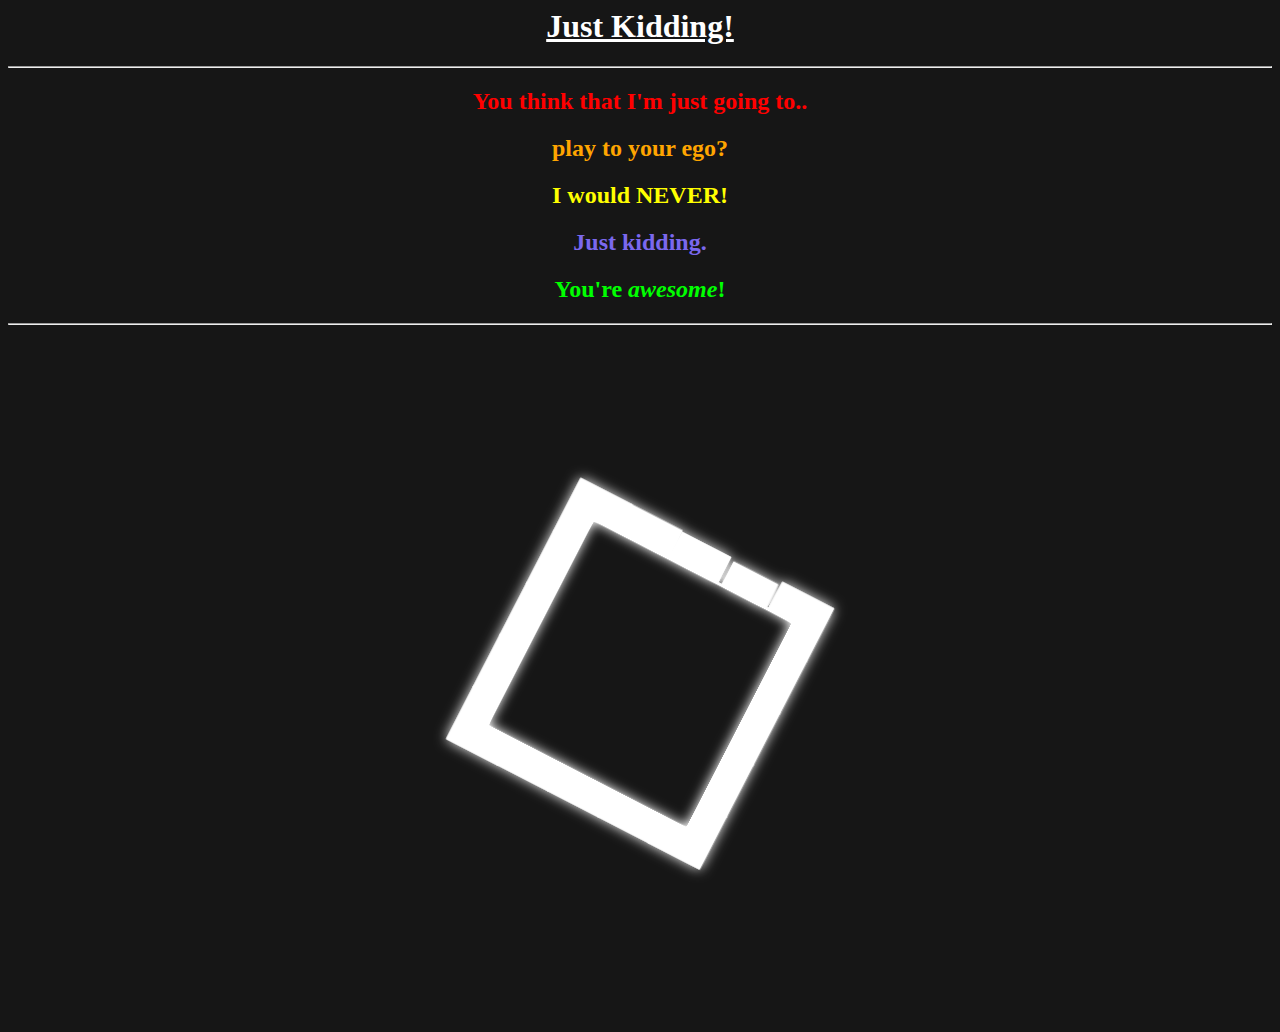
==== friend.html @ 04954468 "Add files via upload" ====
<html>
<head>
<title>Yeet</title>
<link href="indexstyle.css" rel="stylesheet">
</head>
<body bgcolor="161616" text="white">
  <h1 style="text-align:center"> <u><b>Just Kidding!</b></u></h1>
  <hr/>
  <h2 style="text-align:center;color:red">You think that I'm just going to..<h2>
  <h2 style="text-align:center;color:orange">play to your ego?<h2>
  <h2 style="text-align:center;color:yellow">I would NEVER!<h2>
  <h2 style="text-align:center;color:mediumslateblue">Just kidding.<h2>
  <h2 style="text-align:center;color:lime">You're <i>awesome</i>!<h2>
  <hr/>
  <img src="M06uD26.gif" alt="square gif">
  </html>
---- indexstyle.css ----
img {
  display: block;
  margin: 0 auto;
}
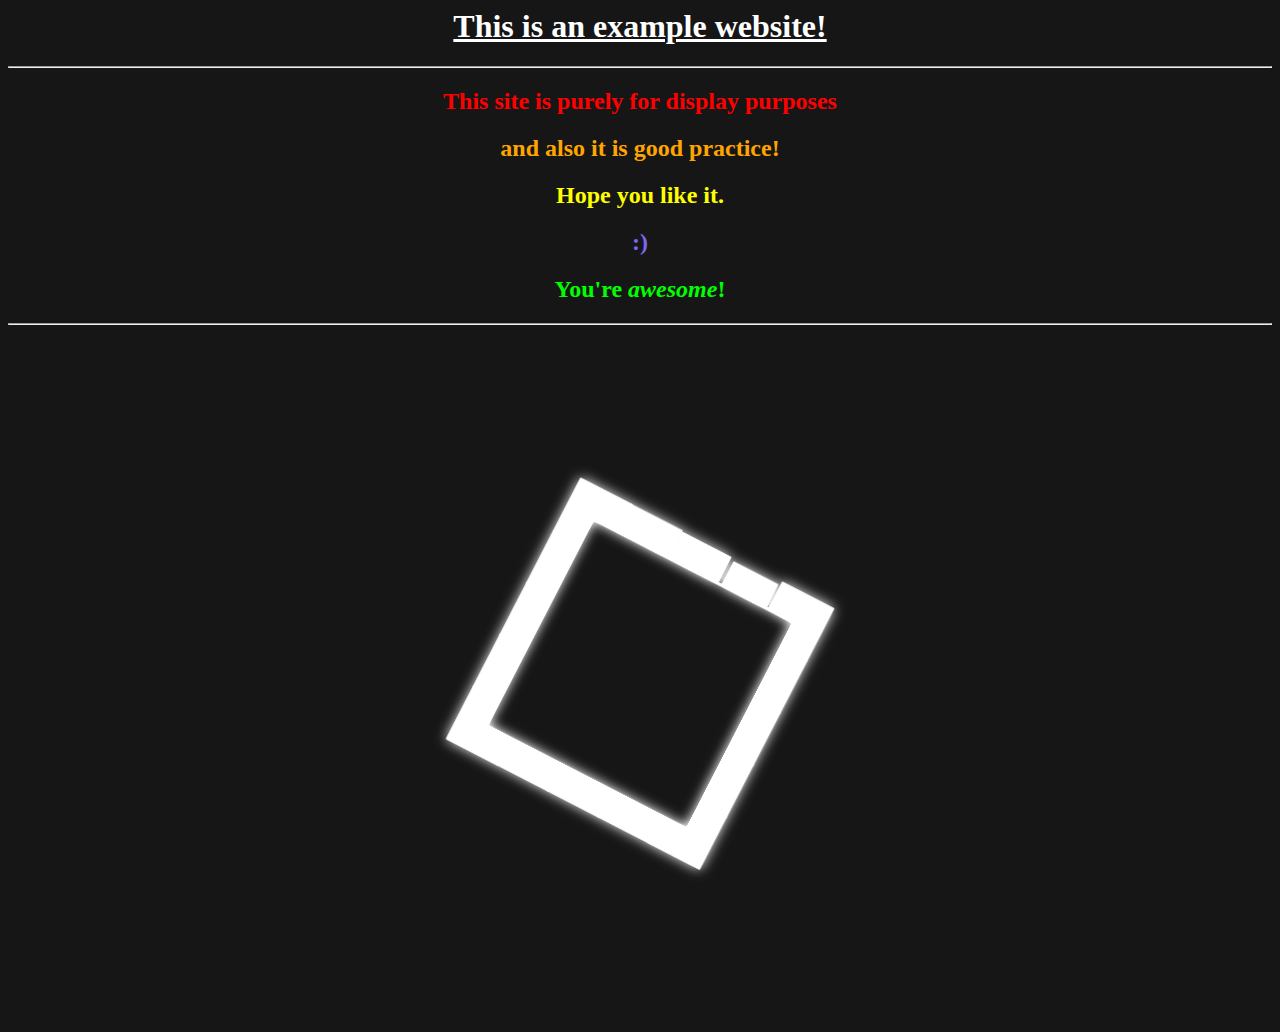
==== commit b31b7aee: "Add files via upload" ====
--- a/friend.html
+++ b/friend.html
@@ -4,12 +4,12 @@
 <link href="indexstyle.css" rel="stylesheet">
 </head>
 <body bgcolor="161616" text="white">
-  <h1 style="text-align:center"> <u><b>Just Kidding!</b></u></h1>
+  <h1 style="text-align:center"> <u><b>This is an example website!</b></u></h1>
   <hr/>
-  <h2 style="text-align:center;color:red">You think that I'm just going to..<h2>
-  <h2 style="text-align:center;color:orange">play to your ego?<h2>
-  <h2 style="text-align:center;color:yellow">I would NEVER!<h2>
-  <h2 style="text-align:center;color:mediumslateblue">Just kidding.<h2>
+  <h2 style="text-align:center;color:red">This site is purely for display purposes<h2>
+  <h2 style="text-align:center;color:orange">and also it is good practice!<h2>
+  <h2 style="text-align:center;color:yellow">Hope you like it.<h2>
+  <h2 style="text-align:center;color:mediumslateblue">:)<h2>
   <h2 style="text-align:center;color:lime">You're <i>awesome</i>!<h2>
   <hr/>
   <img src="M06uD26.gif" alt="square gif">
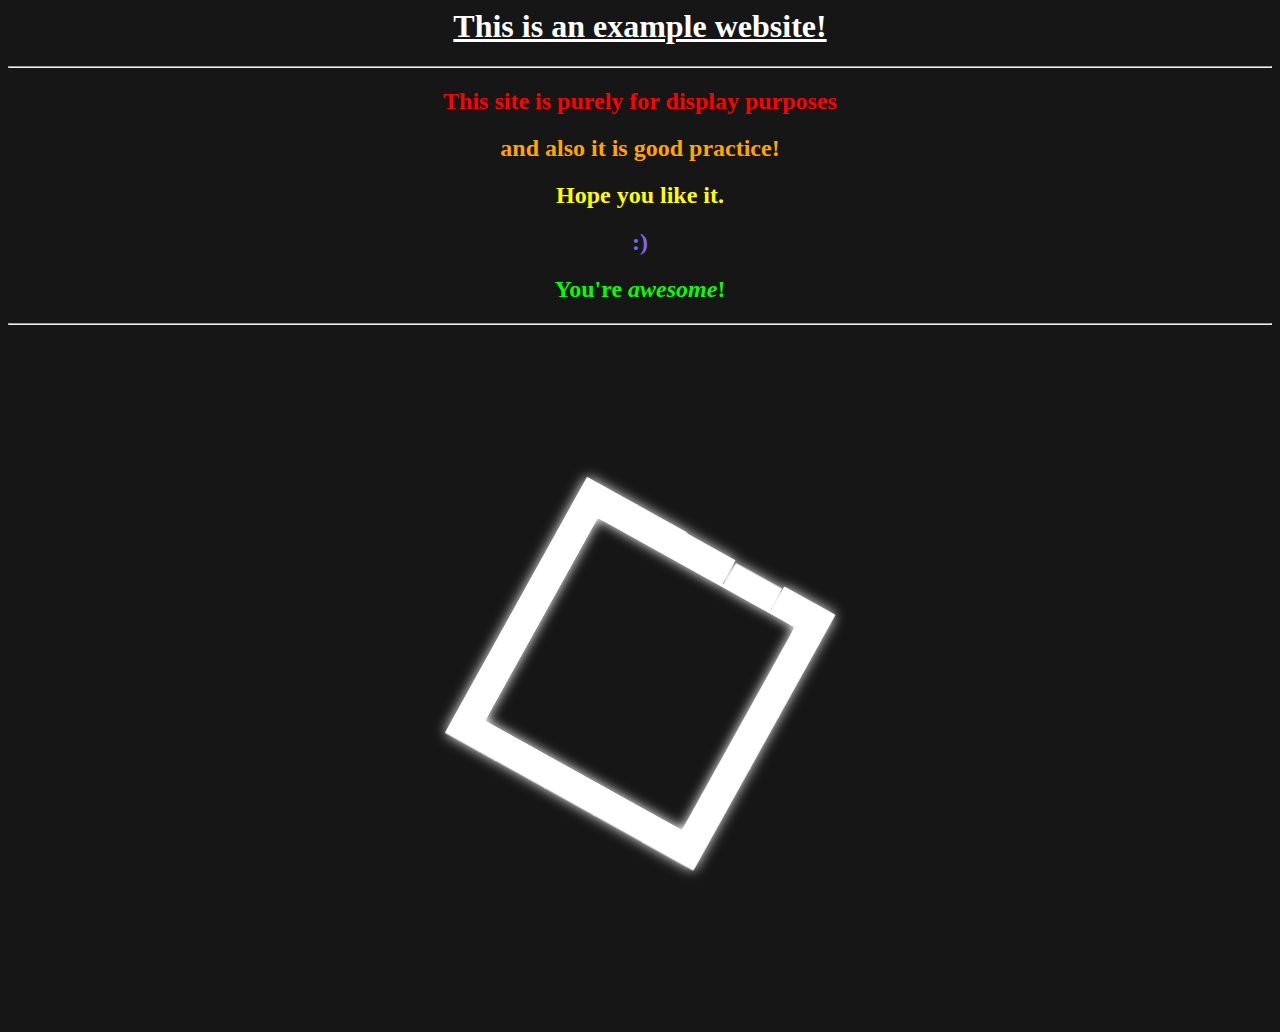
==== commit 1a5dd182: "Add files via upload" ====
--- a/friend.html
+++ b/friend.html
@@ -12,5 +12,5 @@
   <h2 style="text-align:center;color:mediumslateblue">:)<h2>
   <h2 style="text-align:center;color:lime">You're <i>awesome</i>!<h2>
   <hr/>
-  <img src="M06uD26.gif" alt="square gif">
+  <img class="marginauto" src="M06uD26.gif" alt="square gif">
   </html>
--- a/indexstyle.css
+++ b/indexstyle.css
@@ -1,4 +1,4 @@
-img {
+.marginauto {
   display: block;
   margin: 0 auto;
 }
